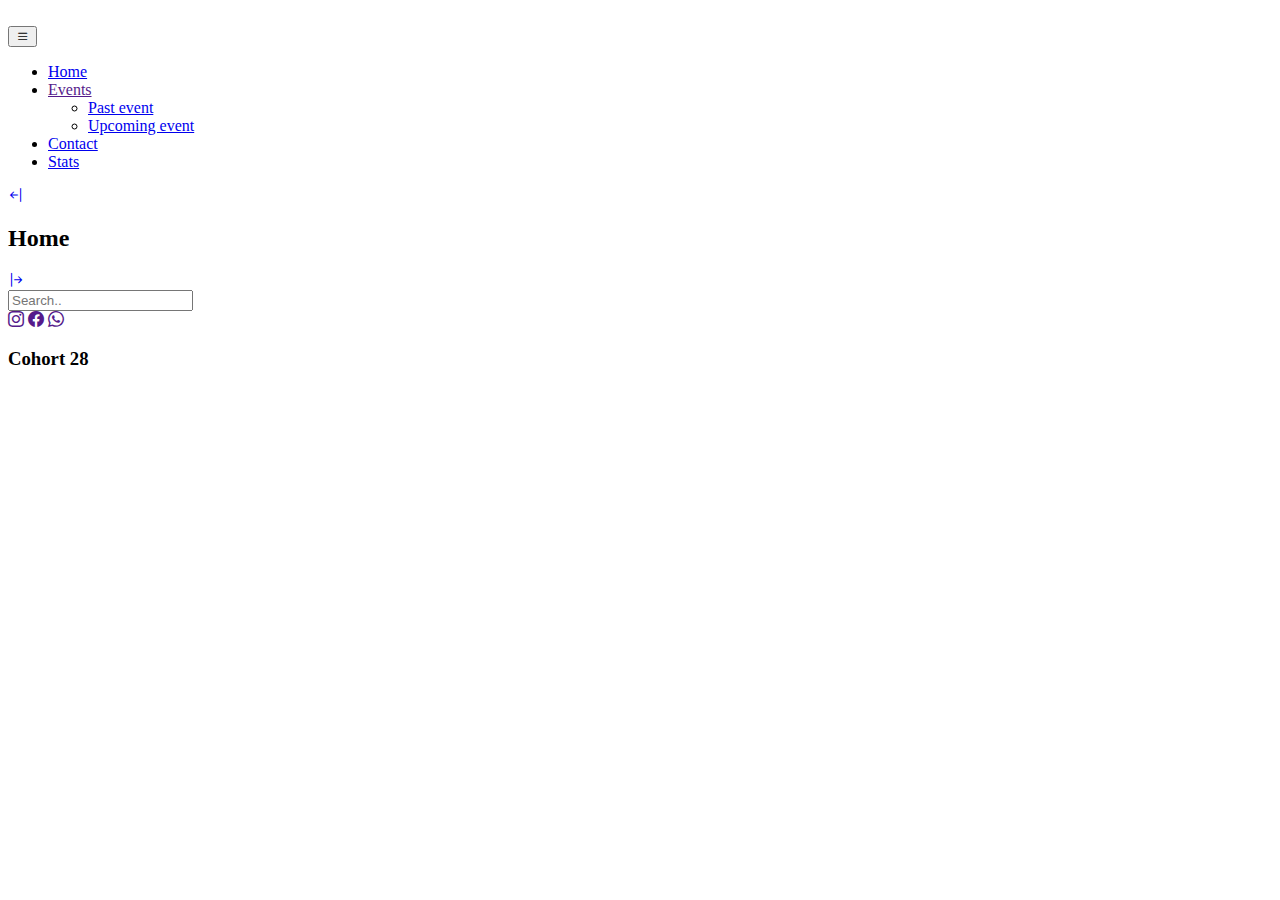
==== index.html @ 6ee08527 "add index.html" ====
<!DOCTYPE html>
<html lang="es">

<head>
  <meta charset="UTF-8">
  <meta http-equiv="X-UA-Compatible" content="IE=edge">
  <meta name="viewport" content="width=device-width, initial-scale=1.0">
  <title>Home</title>
  <link rel="stylesheet" href="https://cdn.jsdelivr.net/npm/bootstrap-icons@1.8.1/font/bootstrap-icons.css">
  <link href="https://cdn.jsdelivr.net/npm/bootstrap@5.1.3/dist/css/bootstrap.min.css" rel="stylesheet"
    integrity="sha384-1BmE4kWBq78iYhFldvKuhfTAU6auU8tT94WrHftjDbrCEXSU1oBoqyl2QvZ6jIW3" crossorigin="anonymous">
  <link rel="stylesheet" href="style.css">
  <link rel="shortcut icon" href="./img/favicon.ico" type="image/x-icon">
</head>

<body>

  <!-- HEADER -->

  <header>
    <nav class="navbar navbar-expand-sm navbar-light">

      <div class="container-fluid">

        <!-- Logo -->
        <div class="ps-3 col-6 col-sm-3 col-xl-2 d-flex justify-content-end">
          <a class="navbar-brand" href="./index.html">
            <img src="./img/logo.png" alt="" width="135">
          </a>
        </div>

        <!-- Boton hamburguesa -->
        <button class="navbar-toggler col-2 me-3" type="button" data-bs-toggle="collapse" data-bs-target="#navbarNav"
          aria-controls="navbarNav" aria-expanded="false" aria-label="Toggle navigation">
          <i class="bi bi-list"></i>
        </button>

        <!-- Lista Nav -->
        <div class="collapse navbar-collapse col-xl-10 d-sm-flex justify-content-sm-end" id="navbarNav">
          <ul
            class="navbar-nav flex-row justify-content-around flex-md-row justify-content-md-around mt-sm-0 gap-sm-4 gap-md-5 text-center">
            <li class="nav-item">
              <a class="nav-link active color activo" aria-current="page" href="#">Home</a>
            </li>
            <li class="nav-item dropdown">
              <a class="nav-link active color dropdown-toggle" href="" id="navbarDropdownMenuLink" role="button"
                data-bs-toggle="dropdown" aria-expanded="false">
                Events
              </a>
              <ul class="dropdown-menu text-center" aria-labelledby="navbarDropdownMenuLink">
                <li><a class="dropdown-item mb-1 color" href="./html/pastEvent.html">Past event</a></li>
                <li><a class="dropdown-item color" href="./html/upcomingEvent.html">Upcoming event</a></li>
              </ul>
            </li>
            <li class="nav-item">
              <a class="nav-link active color" href="./html/contact.html">Contact</a>
            </li>
            <li class="nav-item">
              <a class="nav-link active color" href="./html/stats.html">Stats</a>
            </li>
          </ul>
        </div>
      </div>
    </nav>
  </header>


  <nav class="carruselPage d-flex container-fluid justify-content-between align-items-center py-1">
    <a class="px-3 px-md-0 px-lg-2" href="./html/stats.html">
      <i class="bi bi-arrow-bar-left"></i>
    </a>
    <h2>Home</h2>
    <a class="px-3 px-md-0 px-lg-2" href="./html/pastEvent.html">
      <i class="bi bi-arrow-bar-right"></i>
    </a>
  </nav>

  <main class="container-fluid">
    <div class="container-fluid d-flex pt-3 flex-column-reverse flex-sm-row justify-content-sm-between">
      <div id="checkboxes" class="container-fluid justify-content-center justify-content-sm-start d-flex flex-row flex-wrap mt-3 mt-sm-0 gap-2">
        <!-- <div class="form-check form-switch">
          <input class="form-check-input" type="checkbox" role="switch" id="flexSwitchCheckDefault">
          <label class="form-check-label" for="flexSwitchCheckDefault">Category</label>
        </div>
        <div class="form-check form-switch">
          <input class="form-check-input" type="checkbox" role="switch" id="flexSwitchCheckDefault1">
          <label class="form-check-label" for="flexSwitchCheckDefault1">Category</label>
        </div>
        <div class="form-check form-switch">
          <input class="form-check-input" type="checkbox" role="switch" id="flexSwitchCheckDefault2">
          <label class="form-check-label" for="flexSwitchCheckDefault2">Category</label>
        </div>
        <div class="form-check form-switch">
          <input class="form-check-input" type="checkbox" role="switch" id="flexSwitchCheckDefault3">
          <label class="form-check-label" for="flexSwitchCheckDefault3">Category</label>
        </div>
        <div class="form-check form-switch">
          <input class="form-check-input" type="checkbox" role="switch" id="flexSwitchCheckDefault4">
          <label class="form-check-label" for="flexSwitchCheckDefault4">Category</label>
        </div>
        <div class="form-check form-switch">
          <input class="form-check-input" type="checkbox" role="switch" id="flexSwitchCheckDefault5">
          <label class="form-check-label" for="flexSwitchCheckDefault5">Category</label>
        </div> -->
      </div>
      <form class="d-flex justify-content-center justify-content-sm-end mt-3 mt-sm-0 me-sm-1" action="" method="post">
        <div class="search-box d-flex align-items-center justify-content-center mt-1 pe-3 pe-lg-2">
          <input type="search" placeholder="Search.." name="" id="search">
        </div>
      </form>
    </div>

    <div id="contenedorCards" class="container-fluid d-flex justify-content-center gap-3 flex-wrap mt-5">
    </div>
  </main>


  <footer class="footer container-fluid d-flex justify-content-between align-items-center">
    <div class="d-flex ms-2 gap-4">
      <a href=""><i class="bi bi-instagram"></i></a>
      <a href=""><i class="bi bi-facebook"></i></a>
      <a href=""><i class="bi bi-whatsapp"></i></a>
    </div>
    <div>
      <h3>Cohort 28</h3>
    </div>
  </footer>


  <script src="https://cdn.jsdelivr.net/npm/bootstrap@5.1.3/dist/js/bootstrap.bundle.min.js"
    integrity="sha384-ka7Sk0Gln4gmtz2MlQnikT1wXgYsOg+OMhuP+IlRH9sENBO0LRn5q+8nbTov4+1p" crossorigin="anonymous">
  </script>

  <script src="./js/amazingEvents.js"></script>
  <script src="./js/main.js"></script>
</body>

</html>
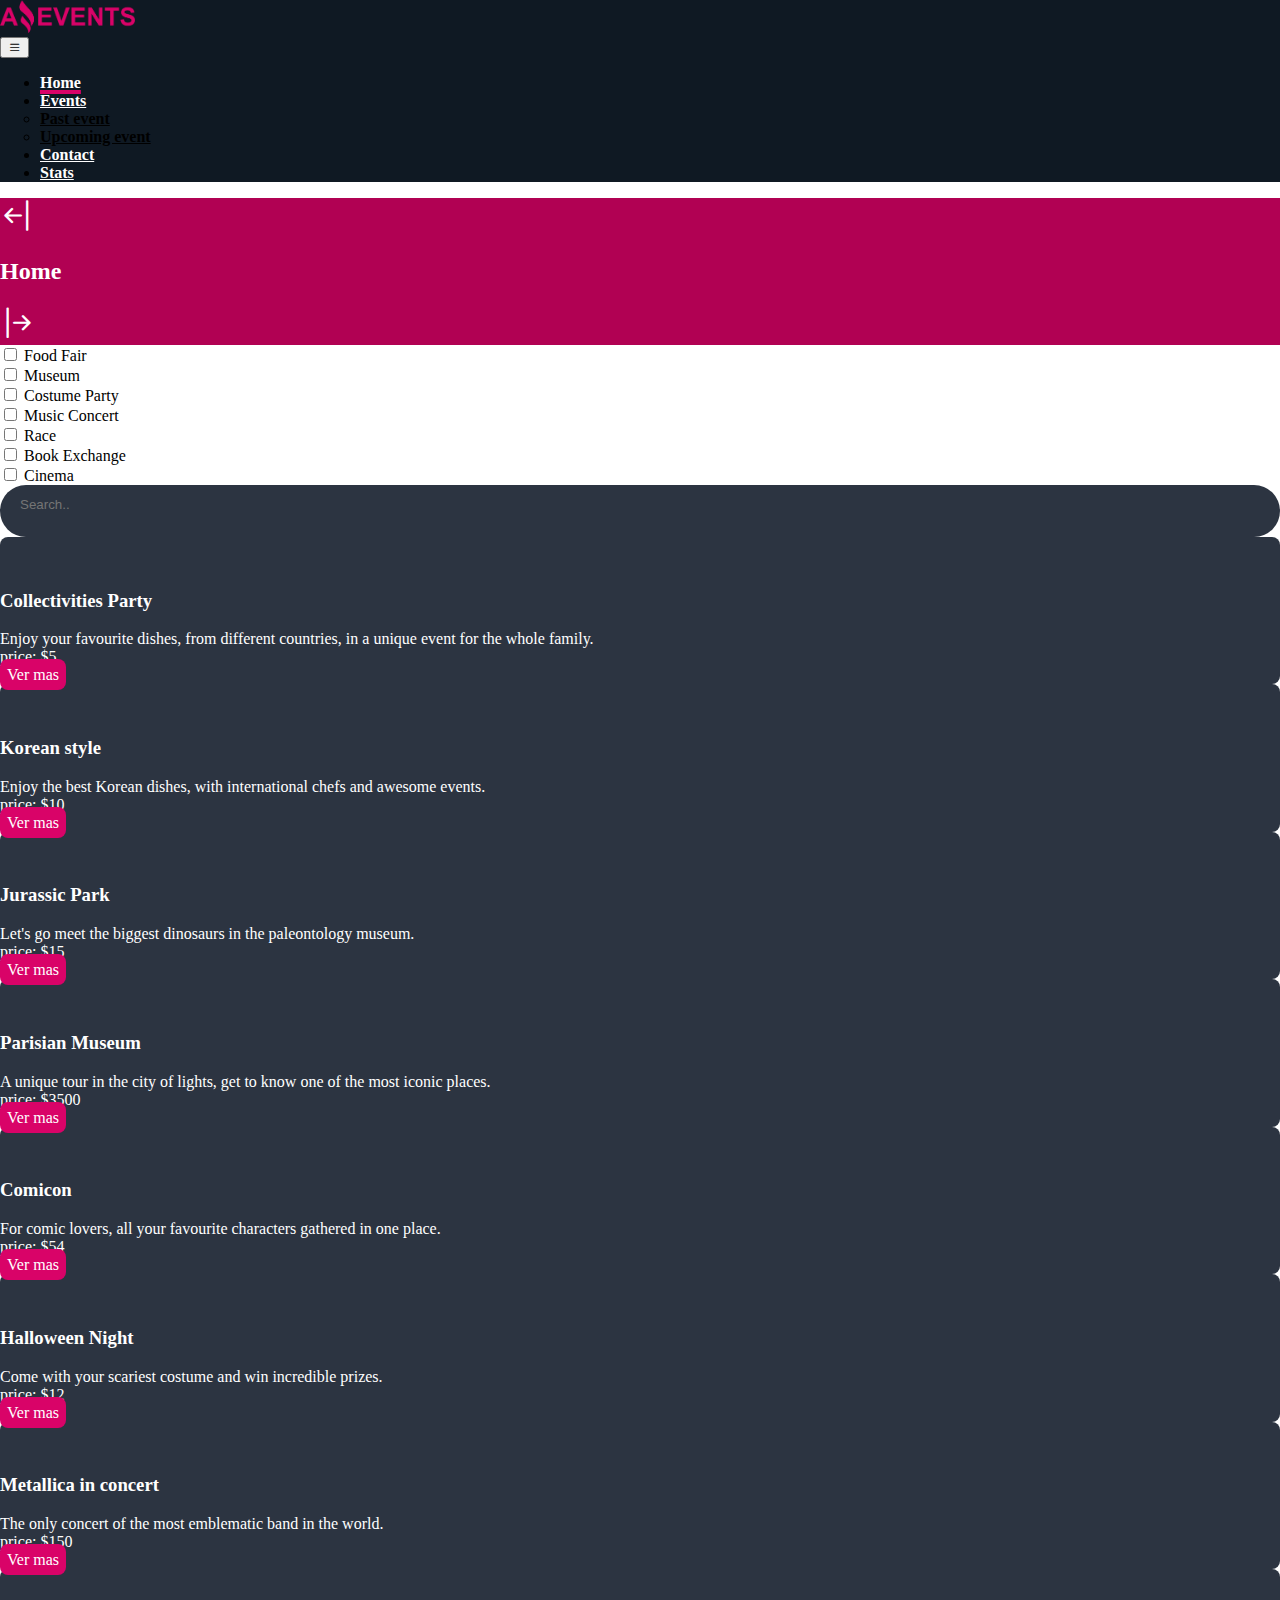
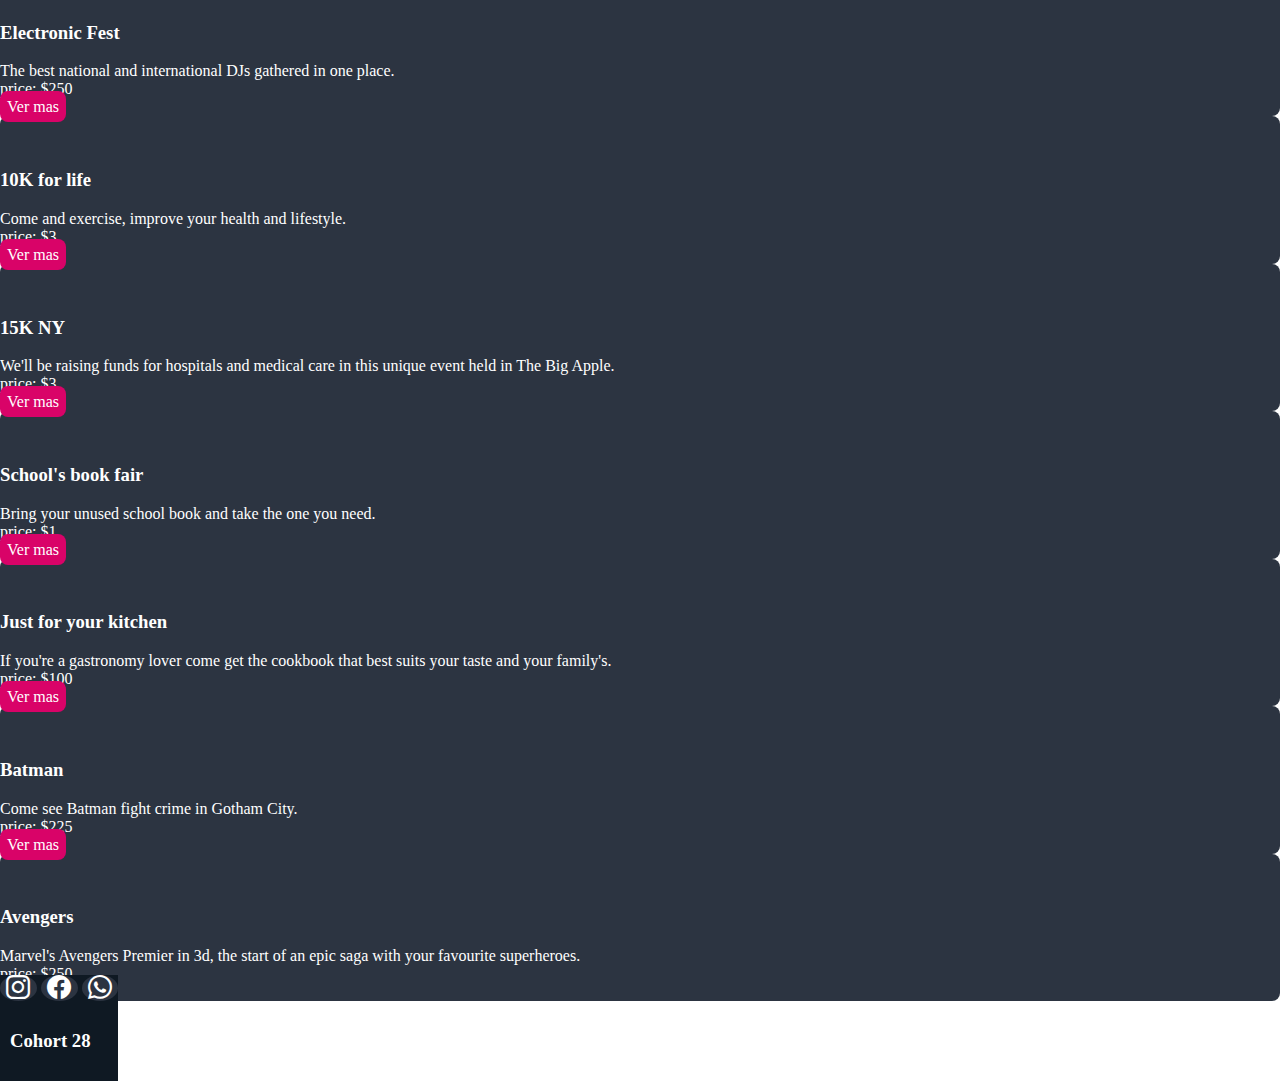
==== commit d10c5bd5: "version 1.3.1 funcionando" ====
--- a/index.html
+++ b/index.html
@@ -48,8 +48,8 @@
                 Events
               </a>
               <ul class="dropdown-menu text-center" aria-labelledby="navbarDropdownMenuLink">
-                <li><a class="dropdown-item mb-1 color" href="./html/pastEvent.html">Past event</a></li>
-                <li><a class="dropdown-item color" href="./html/upcomingEvent.html">Upcoming event</a></li>
+                <li><a class="dropdown-item mb-1 color" href="./pastEvent.html">Past event</a></li>
+                <li><a class="dropdown-item color" href="./upcomingEvent.html">Upcoming event</a></li>
               </ul>
             </li>
             <li class="nav-item">
@@ -70,7 +70,7 @@
       <i class="bi bi-arrow-bar-left"></i>
     </a>
     <h2>Home</h2>
-    <a class="px-3 px-md-0 px-lg-2" href="./html/pastEvent.html">
+    <a class="px-3 px-md-0 px-lg-2" href="./pastEvent.html">
       <i class="bi bi-arrow-bar-right"></i>
     </a>
   </nav>
--- a/style.css
+++ b/style.css
@@ -0,0 +1,434 @@
+html {
+    min-height: 100%;
+    position: relative;
+}
+
+body {
+    margin: 0;
+    margin-bottom: 5rem;
+}
+
+header{
+    background-color: #0F1923;
+}
+
+.color{
+    color: white !important;
+    font-weight: 600;
+}
+
+.color.activo{
+    text-decoration: underline 4px #D90368;
+}
+
+.color:hover{
+    text-decoration: underline 4px #D90368;
+}
+
+.dropdown-menu{
+    border-radius: 10px;
+    padding: 0;
+}
+
+.dropdown:hover > a{
+    text-decoration: underline 4px #D90368;
+}
+
+.dropdown-menu a{
+    border-radius: 10px;
+    color: black !important;
+}
+
+.carruselPage{
+    background-color: #b10153;
+}
+
+.carruselPage a{
+    text-decoration: none;
+    border-radius: 10px;
+    color: #fff;
+    font-size: 35px;
+}
+
+.carruselPage a:hover{
+    color: #03aed9;
+}
+
+.carruselPage h2{
+    color: #fff;
+}
+
+.search-box{
+    background-color: #2c3441;
+    height: 2rem;
+    border-radius: 40px;
+    padding: 10px;
+}
+
+.search-box input{
+    width: 175px;
+    border: none;
+    outline: 0;
+    padding: 0 10px;
+    background: none;
+    color: #fff;
+}
+
+.icon{
+    color: #D90368;
+    height: 2rem;
+    border-radius: 50%;
+    display: flex;
+    align-items: center;
+    transition: 0.4s;
+    cursor: pointer;
+    text-decoration: none;
+}
+
+.icon:hover{
+    color: #D90368;
+    transform: scale(1.1);
+}
+
+.target{
+    background-color: #2c3441;
+    color: #fff;
+    flex: 1 1 250px;
+    border-radius: 0.5rem;
+}
+
+.target h3{
+    padding-top: 1rem;
+}
+
+.target p{
+    margin: 0;
+}
+
+.target a{
+    color: #fff;
+    background-color: #D90368;
+    padding: 7px;
+    border-radius: .5rem;
+    text-decoration: none;
+}
+
+.target a:hover{
+    background-color: #b10153;
+}
+
+.tarjeta{
+    background-color: #fff;
+    border-radius: .8rem;
+    color: black;
+    width: 60%;
+    padding: 1.5rem;
+    box-shadow: 0px 0px 20px 1px rgba(0,0,0,0.45);
+}
+
+.datos{
+    width: 100%;
+}
+
+.footer{
+    position: absolute;
+    bottom: 0;
+    background-color: #0F1923;
+}
+
+.footer a{
+    font-size: 1.5rem;
+    color: #fff;
+    padding: 0 .4rem;
+    background-color: #2c3441;
+    border-radius: 50%;
+}
+
+.footer a:hover{
+    color: #03aed9;
+}
+
+.footer h3{
+    color: #fff;
+    padding: 10px;
+}
+
+.formContact{
+    padding: 15px;
+    min-height: 50vh;
+    max-height: 70vh;
+    border-radius: 10px;
+    box-shadow: 0px 0px 20px 1px rgba(0,0,0,0.45);
+}
+
+.input-container {
+    width: 280px;
+    margin-bottom: 15px;
+    position: relative;
+}
+  
+.label {
+    position: absolute;
+    left: 10px;
+    top: 14px;
+    transition: all 0.2s;
+    padding: 0 2px;
+    z-index: 1;
+    color: #b3b3b3;
+}
+
+.text-input{
+    padding: 0.8rem;
+    width: 100%;
+    height: 100%;
+    border: 2px solid #2f2c45;
+    background: #272530;
+    border-radius: 5px;
+    font-size: 18px;
+    outline: none;
+    transition: all 0.3s;
+    color: #fff;
+}
+  
+.label::before{
+    content: "";
+    height: 5px;
+    background: #272530;
+    position: absolute;
+    left: 0px;
+    top: 10px;
+    width: 100%;
+    z-index: -1;
+}
+  
+.text-input:focus{
+    border: 2px solid #D90368;
+}
+  
+.text-input:focus + .label, .filled {
+    top: -10px;
+    color: #D90368;
+    font-size: 16px;
+}
+  
+.text-input::placeholder{
+    font-size: 16px;
+    opacity: 0;
+    transition: all 0.3s;
+}
+
+.text-input:focus::placeholder{
+    opacity: 1;
+}
+
+.form-floating{
+    width: 280px;
+    position: relative;
+}
+
+.form-floating >.form-control:focus + .label, .form-floating .filled{
+    top: -17px;
+    opacity: 1;
+    color: #D90368;
+    font-size: 15px;
+}
+
+.form-floating .label::before {
+    content: "";
+    height: 3px;
+    background: #272530;
+    position: absolute;
+    left: 10px;
+    top: 27px;
+    width: 85%;
+    z-index: -1;
+}
+
+.form-floating >.form-control::placeholder{
+    font-size: 16px;
+    opacity: 0;
+    transition: all 0.3s;
+}
+
+.form-floating >.form-control:focus::placeholder{
+    opacity: 1;
+}
+
+.form-floating>.form-control {
+    padding: 0.8rem;
+    border: 2px solid #2f2c45;
+    background: #272530;
+    border-radius: 5px;
+    font-size: 18px;
+    outline: none;
+    transition: all 0.3s;
+    color: #fff;
+    min-height: 59px;
+    max-height: 150px;
+}
+
+.form-floating>.form-control:focus{
+    padding-top: 1rem !important;
+    border: 2px solid #D90368;
+    box-shadow: none;
+    padding-top: 0;
+}
+
+.button > input{
+    background-color: #2f2c45;
+    color: #fff;
+    border: none;
+    border-radius: 10px;
+    padding: .8rem 1.5rem;
+}
+
+.button > input:hover{
+    background-color: #D90368;
+}
+
+.contenedorTabla{
+    width: 80%;
+}
+
+table{
+    caption-side: top;
+}
+
+
+table caption{
+    color: #fff;
+    background-color: #272530;
+    padding-left: 10px;
+}
+
+.target{
+    background-color: #2c3441;
+    color: #fff;
+    flex: 1 1 250px;
+    border-radius: 0.5rem;
+}
+
+.target h3{
+    padding-top: 1rem;
+}
+
+.target p{
+    margin: 0;
+}
+
+.target a{
+    color: #fff;
+    background-color: #D90368;
+    padding: 7px;
+    border-radius: .5rem;
+    text-decoration: none;
+}
+
+.target a:hover{
+    background-color: #b10153;
+}
+
+.tarjetaContainer{
+    background-color: #fff;
+    border-radius: .8rem;
+    color: black;
+    max-width: 400px;
+    padding: 1rem;
+    box-shadow: 0px 0px 20px 1px rgba(0,0,0,0.45);
+}
+
+.datos{
+    width: 100%;
+}
+
+@media screen and (max-width: 575px) {
+    .color{
+        color: black !important;
+    }
+
+    .dropdown-menu{
+        border: none;
+        background-color: #0F1923;
+    }
+
+    .dropdown-item:hover{
+        background-color: black;
+    }
+
+    .dropdown-menu a{
+        border-radius: 10px;
+        margin-top: 10px !important;
+        color: white !important;
+    }
+    
+    .container-fluid{
+        padding: 0 !important;
+    }
+    
+    .navbar{
+        padding-bottom: 0;
+    }
+
+    .navbar-toggler-ico{
+        background-color: white;
+    }
+
+    .navbar-toggler{
+        color: black !important;
+        background-color: #fff;
+    }
+
+    .navbar-toggler:focus{
+        box-shadow: none;
+    }
+
+    .navbar-nav{
+        height: 100% !important;
+        background-color: white !important;
+    }
+
+    .navbar-nav .nav-item{
+        margin: 10px;
+    }
+
+    #checkboxes{
+        padding: 0 1rem !important;
+    }
+
+    .search-box{
+        width: 90%;
+    }
+
+    .search-box input{
+        width: 100%;
+    }
+
+    .contenedorTabla{
+        width: 95%;
+    }
+
+    .contenedorTabla th{
+        font-size: 0.5rem;
+    }
+
+    #contenedorCards, #contenedorCardsPast, #contenedorCardsUp{
+        padding: 0 1rem !important;
+    }
+
+    .carruselPage.p{
+        display: flex;
+        align-items: center;
+        padding: .7rem 0 !important;
+    }
+
+    .carruselPage.p h2{
+        margin: 0;
+    }
+
+    .tarjetaContainer{
+        padding:0 1rem !important;
+        background-color: transparent;
+        box-shadow: none;
+        border-radius: 0;
+    }
+}